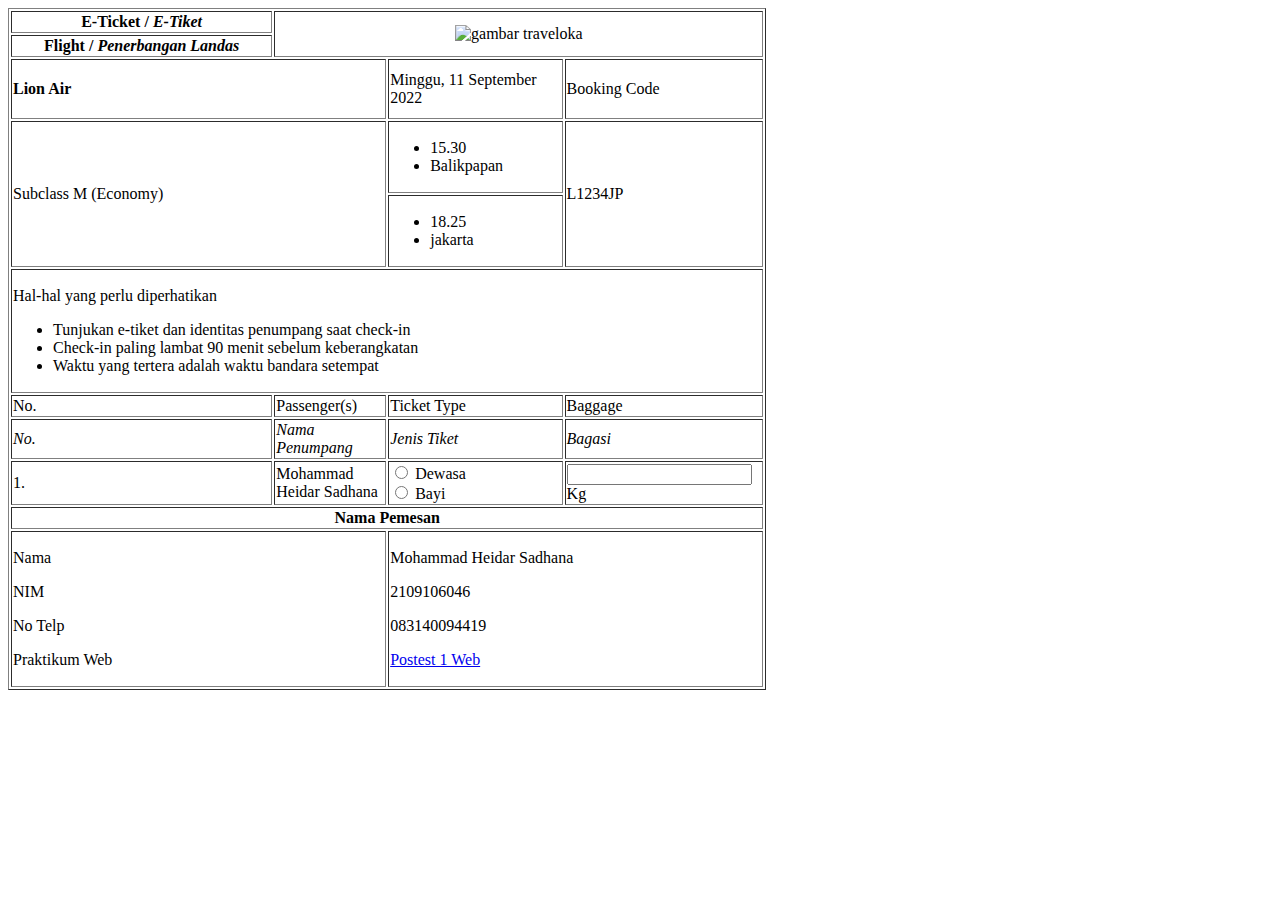
==== index.html @ f199aadc "Add files via upload" ====
<!DOCTYPE html>
<html lang="en">
<head>
    <title>2109106046_Mohammad Heidar Sadhana</title>
</head>
<body>
    <table border="1" width="60%">
        <tr align="center">
            <td width="35%"><b>E-Ticket / <i>E-Tiket</i></b></td>
            <td colspan="3" rowspan="2"><img src="traveloka.png" alt="gambar traveloka" width="30%" ></td>
        </tr>
        <tr align="center">
            <td><b>Flight / <i>Penerbangan Landas</b></i></td>
        </tr>
        <tr height="60px">
            <td colspan="2"><b>Lion Air<b/></td>
            <td>Minggu, 11 September 2022</td>
            <td>Booking Code</td>
        </tr>
        <tr>
            <td colspan="2" rowspan="2">Subclass M (Economy)</td>
            <td>
                <ul>
                    <li>15.30</li>
                    <li>Balikpapan</li>
                </ul>
            </td>
            <td rowspan="2">L1234JP</td>
        </tr>
        <tr>
            <td>
                <ul>
                    <li>18.25</li>
                    <li>jakarta</li>
                </ul>
            </td>
        </tr>
        <tr>
            <td colspan="4">
                <p>Hal-hal yang perlu diperhatikan</p>
                <ul>
                    <li>Tunjukan e-tiket dan identitas penumpang saat check-in</li>
                    <li>Check-in paling lambat 90 menit sebelum keberangkatan</li>
                    <li>Waktu yang tertera adalah waktu bandara setempat</li>
                </ul>
            </td>
        </tr>
        <tr>
            <td>No.</td>
            <td>Passenger(s)</td>
            <td>Ticket Type</td>
            <td>Baggage</td>
        </tr>
        <tr>
                <td><i>No.</i></td>
                <td><i>Nama Penumpang</i></td>
                <td><i>Jenis Tiket</i></td>
                <td><i>Bagasi</i></td>
        </tr>
        <tr>
            <td>1.</td>
            <td>Mohammad Heidar Sadhana</td>
            <td>
                <form action="">
                    <input type="radio" value=""> Dewasa <br>
                    <input type="radio" value=""> Bayi <br>
                </form>
            </td>
            <td>
                <form action="">
                    <input type="text" name="" id=""> Kg
                </form>
            </td>
        </tr>
        <th colspan="4">Nama Pemesan</th>
        <tr>
            <td colspan="2" width="50%">
                <p>Nama</p>
                <p>NIM</p>
                <p>No Telp</p>
                <p>Praktikum Web</p>
            </td>
            <td colspan="2" width="50%">
                <p>Mohammad Heidar Sadhana</p>
                <p>2109106046</p>
                <p>083140094419</p>
                <p><a href="https://classroom.google.com/u/0/c/NTI3MzE4MTg1ODc2/a/NTQ3Njc1NTYwNDI4/details">
                    Postest 1 Web
                </a></p>
            </td>
        </tr>
    </table>
</body>
</html>
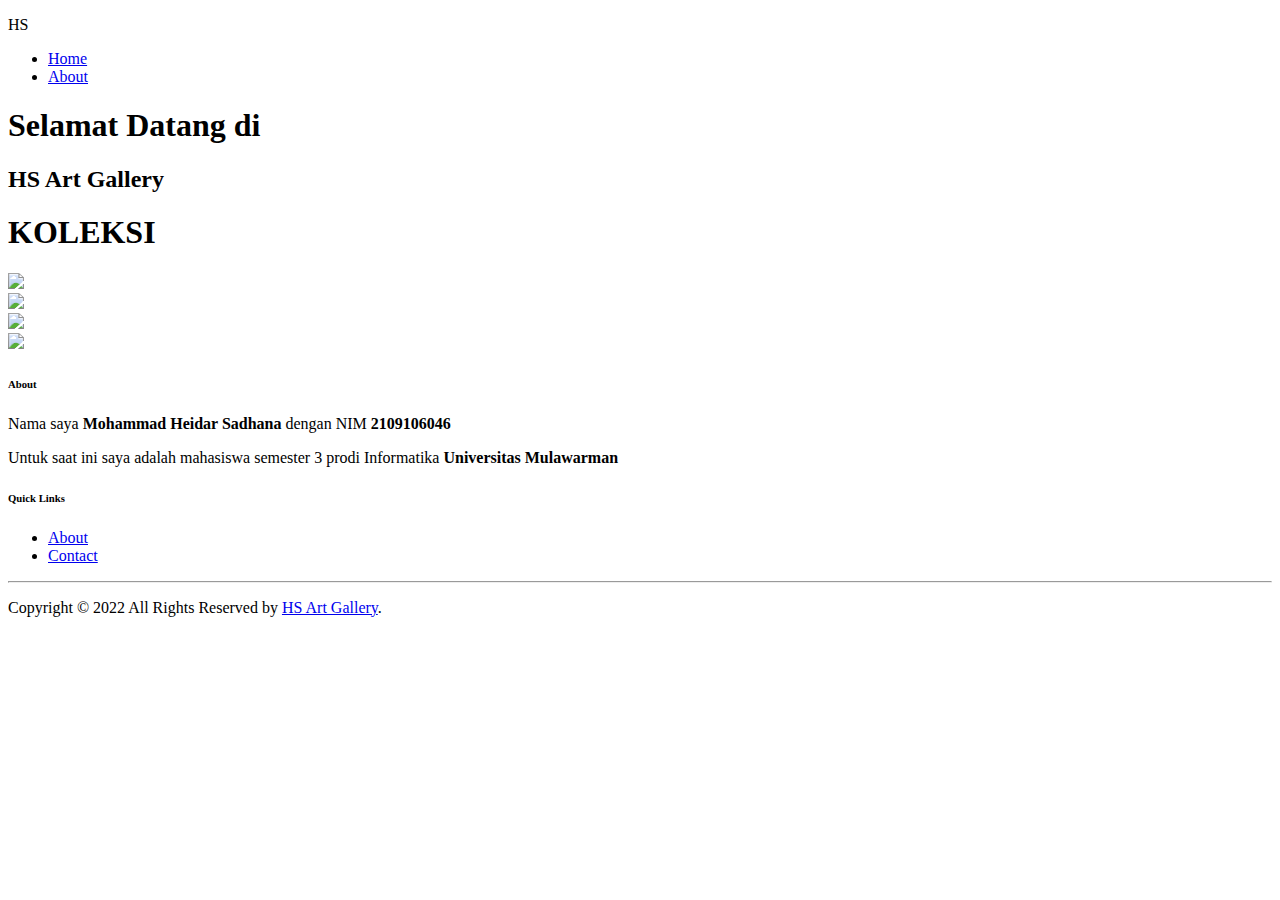
==== commit 20efeda6: "Update index.html" ====
--- a/index.html
+++ b/index.html
@@ -1,94 +1,90 @@
 <!DOCTYPE html>
 <html lang="en">
 <head>
-    <title>2109106046_Mohammad Heidar Sadhana</title>
+    <meta charset="UTF-8">
+    <meta http-equiv="X-UA-Compatible" content="IE=edge">
+    <meta name="viewport" content="width=device-width, initial-scale=1.0">
+    <link rel="stylesheet" href="./dist/css/style.css">
+    <title>HS Art Gallery</title>
 </head>
 <body>
-    <table border="1" width="60%">
-        <tr align="center">
-            <td width="35%"><b>E-Ticket / <i>E-Tiket</i></b></td>
-            <td colspan="3" rowspan="2"><img src="traveloka.png" alt="gambar traveloka" width="30%" ></td>
-        </tr>
-        <tr align="center">
-            <td><b>Flight / <i>Penerbangan Landas</b></i></td>
-        </tr>
-        <tr height="60px">
-            <td colspan="2"><b>Lion Air<b/></td>
-            <td>Minggu, 11 September 2022</td>
-            <td>Booking Code</td>
-        </tr>
-        <tr>
-            <td colspan="2" rowspan="2">Subclass M (Economy)</td>
-            <td>
-                <ul>
-                    <li>15.30</li>
-                    <li>Balikpapan</li>
+    <!-- Header -->
+    <header>
+        <section class="navigation">
+            <div class="box-navigation">
+                <div class="logo">
+                    <p>HS</p>
+                </div>
+                <div class="nav">
+                    <ul>
+                        <li><a href="#">Home</a></li>
+                        <li><a href="#">About</a></li>
+                    </ul>
+                </div>
+            </div>
+        </section>
+    </header>
+
+    <div class="landing">
+        <h1>Selamat Datang di</h1>
+        <h2>HS Art Gallery</h2>
+    </div>
+
+    <!-- Koleksi -->
+    <div class="koleksi">
+        <div class="container">
+            <div class="heading">
+                <h1>KOLEKSI</h1>
+            </div>
+            <div class="box">
+                    <div class="poto">
+                      <img src="https://source.unsplash.com/1000x800">
+                    </div>
+                    <div class="poto">
+                      <img src="https://source.unsplash.com/1000x802">
+                    </div>
+                    <div class="poto">
+                      <img src="https://source.unsplash.com/1000x804">
+                    </div>
+                    <div class="poto">
+                      <img src="https://source.unsplash.com/1000x806">
+                    </div>
+            </div>
+        </div>
+    </div>
+
+    <footer class="site-footer">
+        <div class="container">
+            <div class="row">
+                <div class="col-sm-12 col-md-6">
+                    <h6>About</h6>
+                    <p class="text-justify">
+                        Nama saya <b>Mohammad Heidar Sadhana</b> dengan NIM <b>2109106046</b> 
+                    </p>
+                    <p class="text-justify">
+                        Untuk saat ini saya adalah mahasiswa semester 3 prodi Informatika <b>Universitas Mulawarman</b>
+                    </p>
+                </div>
+  
+            <div class="col-xs-6 col-md-3">
+                <h6>Quick Links</h6>
+                <ul class="footer-links">
+                    <li><a href="#">About</a></li>
+                    <li><a href="#">Contact</a></li>
                 </ul>
-            </td>
-            <td rowspan="2">L1234JP</td>
-        </tr>
-        <tr>
-            <td>
-                <ul>
-                    <li>18.25</li>
-                    <li>jakarta</li>
-                </ul>
-            </td>
-        </tr>
-        <tr>
-            <td colspan="4">
-                <p>Hal-hal yang perlu diperhatikan</p>
-                <ul>
-                    <li>Tunjukan e-tiket dan identitas penumpang saat check-in</li>
-                    <li>Check-in paling lambat 90 menit sebelum keberangkatan</li>
-                    <li>Waktu yang tertera adalah waktu bandara setempat</li>
-                </ul>
-            </td>
-        </tr>
-        <tr>
-            <td>No.</td>
-            <td>Passenger(s)</td>
-            <td>Ticket Type</td>
-            <td>Baggage</td>
-        </tr>
-        <tr>
-                <td><i>No.</i></td>
-                <td><i>Nama Penumpang</i></td>
-                <td><i>Jenis Tiket</i></td>
-                <td><i>Bagasi</i></td>
-        </tr>
-        <tr>
-            <td>1.</td>
-            <td>Mohammad Heidar Sadhana</td>
-            <td>
-                <form action="">
-                    <input type="radio" value=""> Dewasa <br>
-                    <input type="radio" value=""> Bayi <br>
-                </form>
-            </td>
-            <td>
-                <form action="">
-                    <input type="text" name="" id=""> Kg
-                </form>
-            </td>
-        </tr>
-        <th colspan="4">Nama Pemesan</th>
-        <tr>
-            <td colspan="2" width="50%">
-                <p>Nama</p>
-                <p>NIM</p>
-                <p>No Telp</p>
-                <p>Praktikum Web</p>
-            </td>
-            <td colspan="2" width="50%">
-                <p>Mohammad Heidar Sadhana</p>
-                <p>2109106046</p>
-                <p>083140094419</p>
-                <p><a href="https://classroom.google.com/u/0/c/NTI3MzE4MTg1ODc2/a/NTQ3Njc1NTYwNDI4/details">
-                    Postest 1 Web
-                </a></p>
-            </td>
-        </tr>
-    </table>
+            </div>
+        </div>
+        <hr>
+        </div>
+        <div class="container">
+            <div class="row">
+                <div class="col-md-8 col-sm-6 col-xs-12">
+                    <p class="copyright-text">Copyright &copy; 2022  All Rights Reserved by 
+                    <a href="#">HS Art Gallery</a>.
+                    </p>
+            </div>
+          </div>
+        </div>
+  </footer>
 </body>
-</html>+</html>
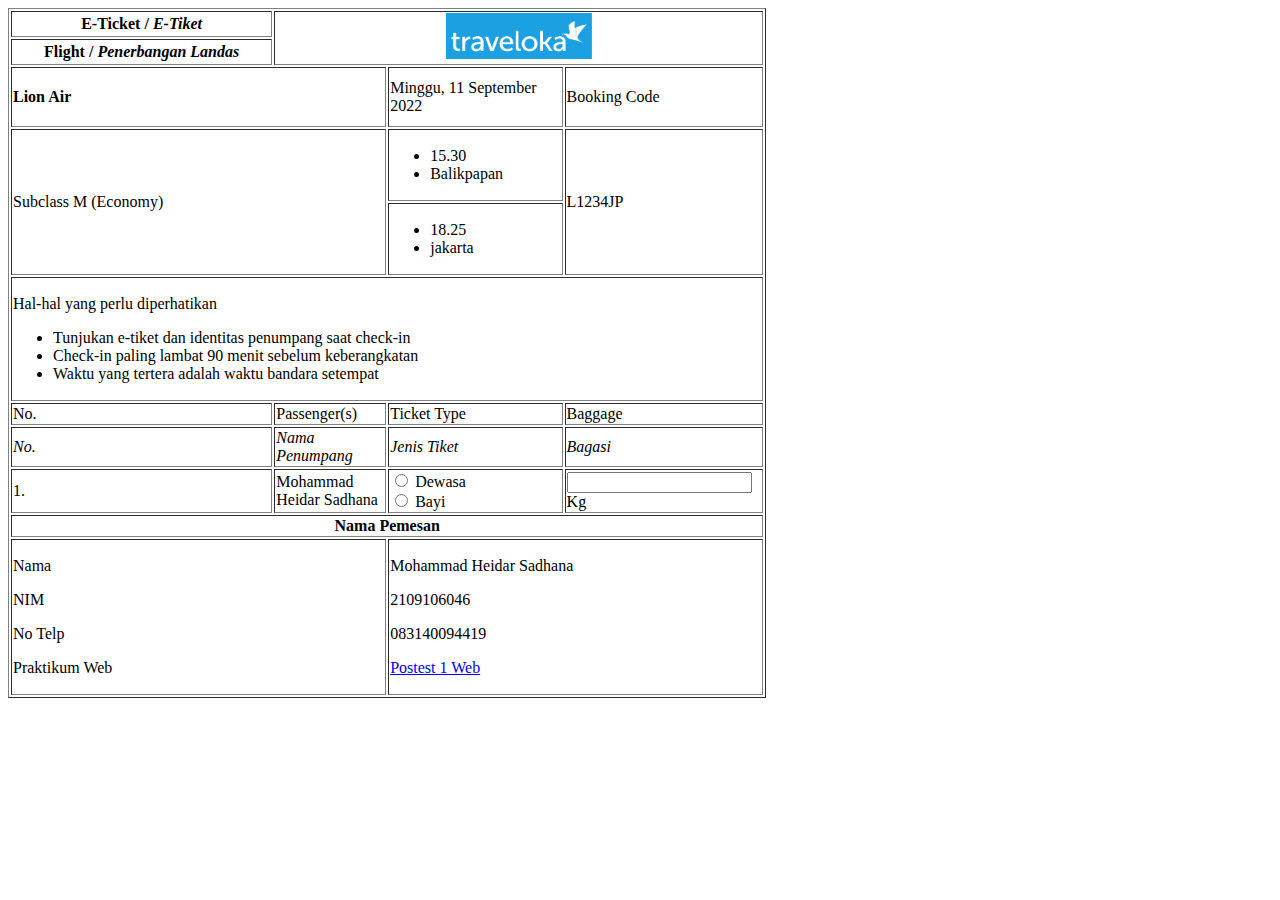
==== commit 76f9f24c: "Update index.html" ====
--- a/index.html
+++ b/index.html
@@ -1,90 +1,94 @@
 <!DOCTYPE html>
 <html lang="en">
 <head>
-    <meta charset="UTF-8">
-    <meta http-equiv="X-UA-Compatible" content="IE=edge">
-    <meta name="viewport" content="width=device-width, initial-scale=1.0">
-    <link rel="stylesheet" href="./dist/css/style.css">
-    <title>HS Art Gallery</title>
+    <title>2109106046_Mohammad Heidar Sadhana</title>
 </head>
 <body>
-    <!-- Header -->
-    <header>
-        <section class="navigation">
-            <div class="box-navigation">
-                <div class="logo">
-                    <p>HS</p>
-                </div>
-                <div class="nav">
-                    <ul>
-                        <li><a href="#">Home</a></li>
-                        <li><a href="#">About</a></li>
-                    </ul>
-                </div>
-            </div>
-        </section>
-    </header>
-
-    <div class="landing">
-        <h1>Selamat Datang di</h1>
-        <h2>HS Art Gallery</h2>
-    </div>
-
-    <!-- Koleksi -->
-    <div class="koleksi">
-        <div class="container">
-            <div class="heading">
-                <h1>KOLEKSI</h1>
-            </div>
-            <div class="box">
-                    <div class="poto">
-                      <img src="https://source.unsplash.com/1000x800">
-                    </div>
-                    <div class="poto">
-                      <img src="https://source.unsplash.com/1000x802">
-                    </div>
-                    <div class="poto">
-                      <img src="https://source.unsplash.com/1000x804">
-                    </div>
-                    <div class="poto">
-                      <img src="https://source.unsplash.com/1000x806">
-                    </div>
-            </div>
-        </div>
-    </div>
-
-    <footer class="site-footer">
-        <div class="container">
-            <div class="row">
-                <div class="col-sm-12 col-md-6">
-                    <h6>About</h6>
-                    <p class="text-justify">
-                        Nama saya <b>Mohammad Heidar Sadhana</b> dengan NIM <b>2109106046</b> 
-                    </p>
-                    <p class="text-justify">
-                        Untuk saat ini saya adalah mahasiswa semester 3 prodi Informatika <b>Universitas Mulawarman</b>
-                    </p>
-                </div>
-  
-            <div class="col-xs-6 col-md-3">
-                <h6>Quick Links</h6>
-                <ul class="footer-links">
-                    <li><a href="#">About</a></li>
-                    <li><a href="#">Contact</a></li>
+    <table border="1" width="60%">
+        <tr align="center">
+            <td width="35%"><b>E-Ticket / <i>E-Tiket</i></b></td>
+            <td colspan="3" rowspan="2"><img src="traveloka.png" alt="gambar traveloka" width="30%" ></td>
+        </tr>
+        <tr align="center">
+            <td><b>Flight / <i>Penerbangan Landas</b></i></td>
+        </tr>
+        <tr height="60px">
+            <td colspan="2"><b>Lion Air<b/></td>
+            <td>Minggu, 11 September 2022</td>
+            <td>Booking Code</td>
+        </tr>
+        <tr>
+            <td colspan="2" rowspan="2">Subclass M (Economy)</td>
+            <td>
+                <ul>
+                    <li>15.30</li>
+                    <li>Balikpapan</li>
                 </ul>
-            </div>
-        </div>
-        <hr>
-        </div>
-        <div class="container">
-            <div class="row">
-                <div class="col-md-8 col-sm-6 col-xs-12">
-                    <p class="copyright-text">Copyright &copy; 2022  All Rights Reserved by 
-                    <a href="#">HS Art Gallery</a>.
-                    </p>
-            </div>
-          </div>
-        </div>
-  </footer>
+            </td>
+            <td rowspan="2">L1234JP</td>
+        </tr>
+        <tr>
+            <td>
+                <ul>
+                    <li>18.25</li>
+                    <li>jakarta</li>
+                </ul>
+            </td>
+        </tr>
+        <tr>
+            <td colspan="4">
+                <p>Hal-hal yang perlu diperhatikan</p>
+                <ul>
+                    <li>Tunjukan e-tiket dan identitas penumpang saat check-in</li>
+                    <li>Check-in paling lambat 90 menit sebelum keberangkatan</li>
+                    <li>Waktu yang tertera adalah waktu bandara setempat</li>
+                </ul>
+            </td>
+        </tr>
+        <tr>
+            <td>No.</td>
+            <td>Passenger(s)</td>
+            <td>Ticket Type</td>
+            <td>Baggage</td>
+        </tr>
+        <tr>
+                <td><i>No.</i></td>
+                <td><i>Nama Penumpang</i></td>
+                <td><i>Jenis Tiket</i></td>
+                <td><i>Bagasi</i></td>
+        </tr>
+        <tr>
+            <td>1.</td>
+            <td>Mohammad Heidar Sadhana</td>
+            <td>
+                <form action="">
+                    <input type="radio" value=""> Dewasa <br>
+                    <input type="radio" value=""> Bayi <br>
+                </form>
+            </td>
+            <td>
+                <form action="">
+                    <input type="text" name="" id=""> Kg
+                </form>
+            </td>
+        </tr>
+        <th colspan="4">Nama Pemesan</th>
+        <tr>
+            <td colspan="2" width="50%">
+                <p>Nama</p>
+                <p>NIM</p>
+                <p>No Telp</p>
+                <p>Praktikum Web</p>
+            </td>
+            <td colspan="2" width="50%">
+                <p>Mohammad Heidar Sadhana</p>
+                <p>2109106046</p>
+                <p>083140094419</p>
+                <p><a href="https://classroom.google.com/u/0/c/NTI3MzE4MTg1ODc2/a/NTQ3Njc1NTYwNDI4/details">
+                    Postest 1 Web
+                </a></p>
+            </td>
+        </tr>
+    </table>
 </body>
 </html>
